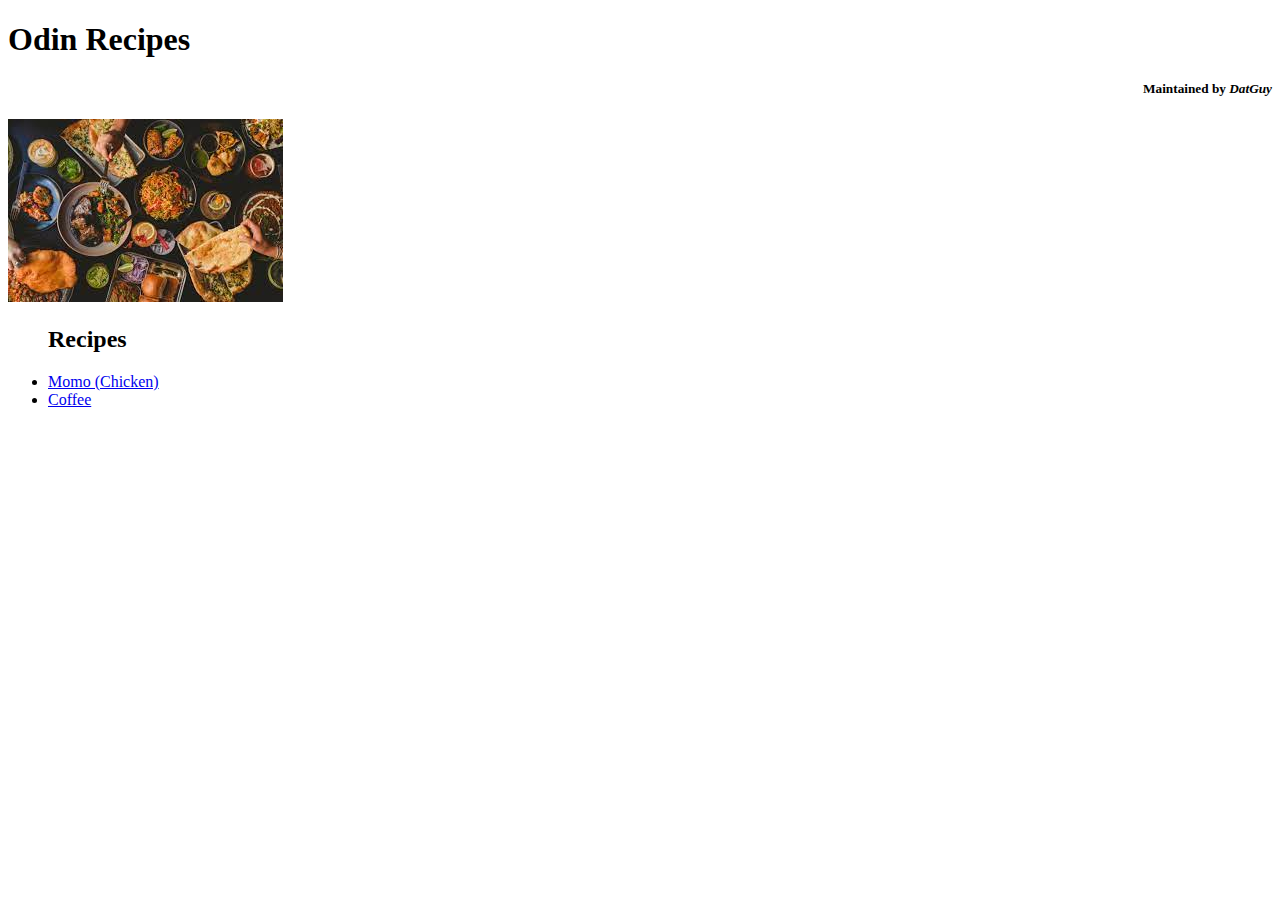
==== index.html @ 768a80dc "Adding Odin Recipes" ====
<!DOCTYPE html>
<html lang="en">
    <head>
       <meta charset="utf-8">
       <title>Odin Recipe</title>
    </head>
    <body>
        <h1>Odin Recipes</h1>
        <h5 style="text-align: right">Maintained by <i>DatGuy</i></h5>
        <img src="recipes/food.jpeg" />
        <ul><h2>Recipes</h2>
        <li><a href="recipes/momo.html">Momo (Chicken)</a></li>
        <li><a href="recipes/coffee.html">Coffee</a></li>
        </ul>
    </body>

</html>
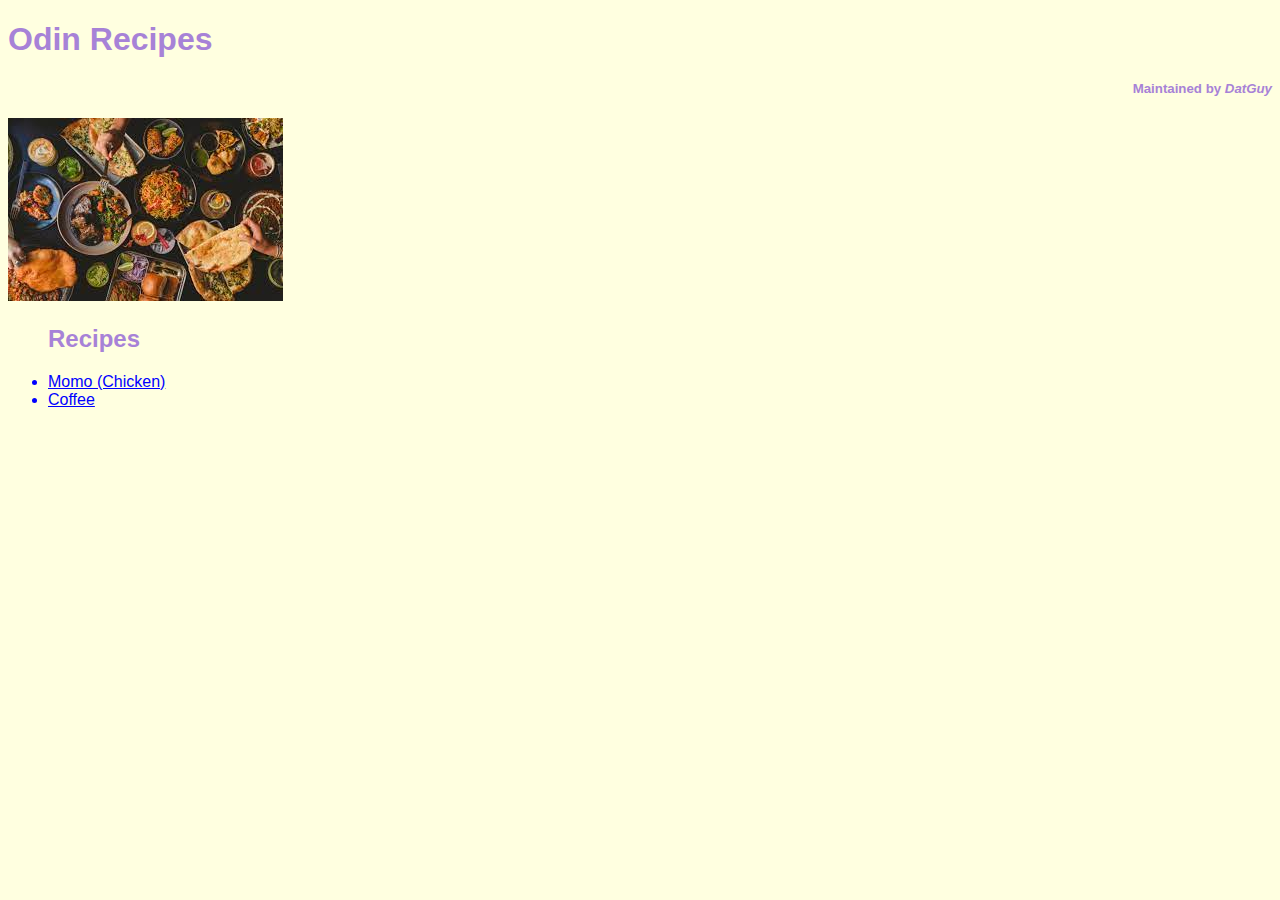
==== commit 628dafbd: "Add colors to the pages" ====
--- a/index.html
+++ b/index.html
@@ -1,16 +1,17 @@
 <!DOCTYPE html>
 <html lang="en">
     <head>
+        <link rel="stylesheet" href="style.css"/>
        <meta charset="utf-8">
        <title>Odin Recipe</title>
     </head>
-    <body>
+    <body class="recipeslist">
         <h1>Odin Recipes</h1>
         <h5 style="text-align: right">Maintained by <i>DatGuy</i></h5>
         <img src="recipes/food.jpeg" />
-        <ul><h2>Recipes</h2>
-        <li><a href="recipes/momo.html">Momo (Chicken)</a></li>
-        <li><a href="recipes/coffee.html">Coffee</a></li>
+        <ul ><h2>Recipes</h2>
+        <li class = "point"><a class="list" href="recipes/momo.html">Momo (Chicken)</a></li>
+        <li class = "point"><a class="list" href="recipes/coffee.html">Coffee</a></li>
         </ul>
     </body>
 
--- a/style.css
+++ b/style.css
@@ -0,0 +1,13 @@
+* {
+    font-family: Helvetica, sans-serif;
+    color:rgb(167,130,215);
+    background-color: lightyellow;
+}
+
+.recipeslist .list {
+    color : blue;
+}
+
+.recipeslist .point {
+    color: blue;
+}